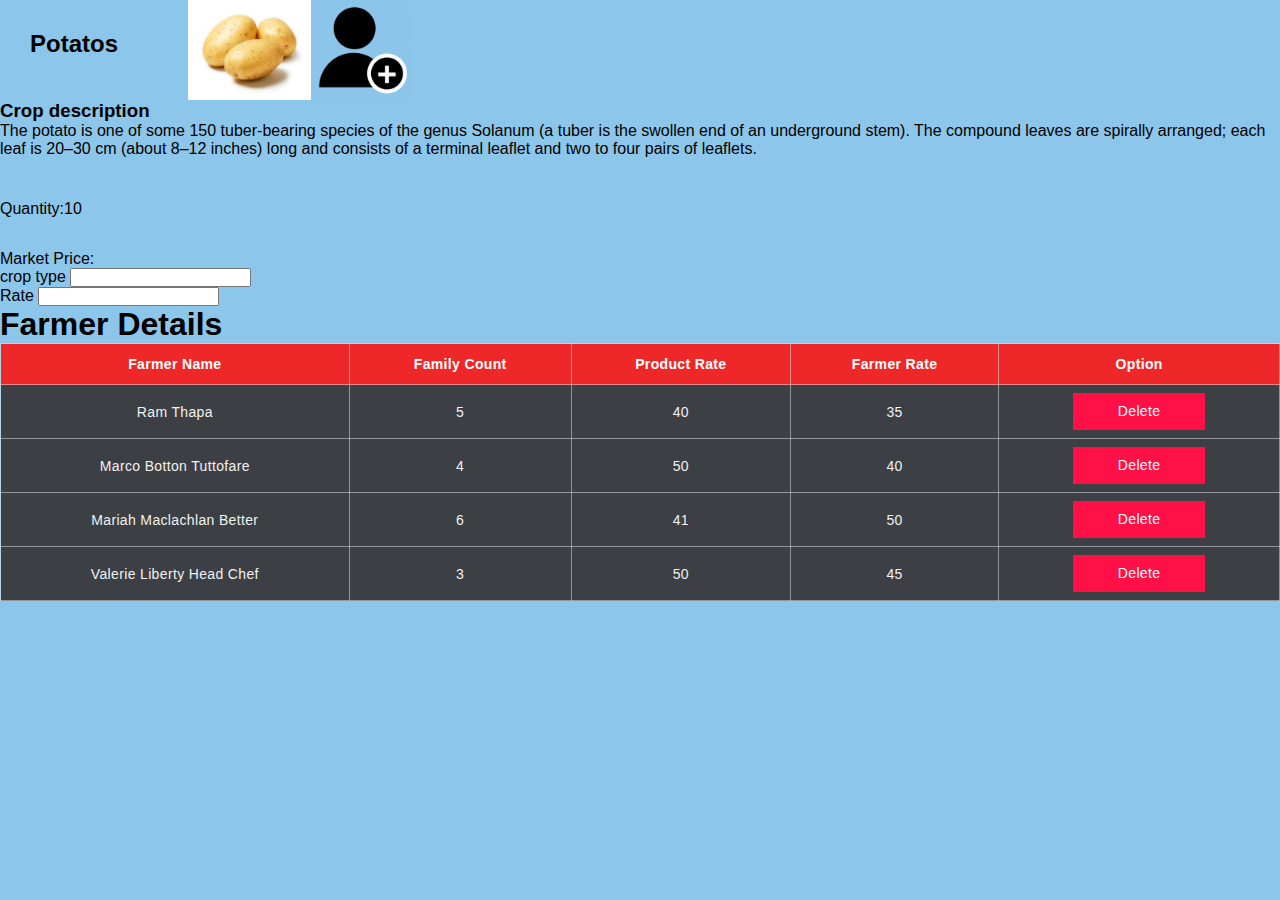
==== index.html @ 826e9d68 "Initial commit" ====
<!DOCTYPE html>
<html lang="en">
<head>
  
    <title>Crops</title>
    <link rel="stylesheet" href="style.css">
    

</head>
<body>
            <div class="icon">
              <h2 class="logo1">Potatos</h2>
              <img src="download.jpg">
    <div class="add">
               <img  src="add.jpg" >
              </div>
                
             </div>
         
        
    </div>
    <div class="desc"> 
      <h3>Crop description</h3>
      <p>The potato is one of some 150 tuber-bearing species of the genus Solanum (a tuber is the swollen end of an underground stem). The compound leaves are spirally arranged; each leaf is 20–30 cm (about 8–12 inches) long and consists of a terminal leaflet and two to four pairs of leaflets.</p>
    </div>
    <div class="quantity">
      <span class="Qt">Quantity:</span>
    <p> 10</p>
    </div>
    
      <div classs="container">
        <div class="title">Market Price:</div>
        <form action="#">
        <div class="user-details">
          <div class="input-box">
            <span class="details">crop type</span>
            <input type="text">
          </div>
          <div class="input-box">
            <span class="details">Rate</span>
            <input type="text">
        </div>
      </form>
      
      
      
      
    
    
    
   <div class="table-container">
     <h1 class="heading">Farmer Details</h1>
     <table class="table">
       <thead>
         <tr>
           <th>Farmer Name</th>
           <th>Family Count</th>
           <th>Product Rate</th>
           <th>Farmer Rate</th>
           <th>Option</th>
         </tr>
       </thead>
       <tbody>
         <tr>
           <td data-label="Farmer Name">Ram Thapa</td>
           <td data-label="Family Count">5</td>
           <td data-label="Product Rate">40</td>
           <td data-label="Farmer Rate">35</td>
           <td data-label="Option"><a href="option" class="btn">Delete</a></td>
         
          </tr>
          <tr>
            <td data-label="Farmer Name">Marco Botton Tuttofare</td>
            <td data-label="Family Count">4</td>
            <td data-label="Product Rate">50</td>
            <td data-label="Farmer Rate">40</td>
            <td data-label="Option"><a href="option" class="btn">Delete</a></td>
            
          
           </tr>
           <tr>
            <td data-label="Farmer Name">Mariah Maclachlan Better</td>
            <td data-label="Family Count">6</td>
            <td data-label="Product Rate">41</td>
            <td data-label="Farmer Rate">50</td>
            <td data-label="Option"><a href="option" class="btn">Delete</a></td>
            
          
           </tr>
           <tr>
            <td data-label="Farmer Name">Valerie Liberty Head Chef</td>
            <td data-label="Family Count">3</td>
            <td data-label="Product Rate">50</td>
            <td data-label="Farmer Rate">45</td>
            <td data-label="Option"><a href="option" class="btn">Delete</a></td>
            
          
           </tr>
       </tbody>
     </table>
   </div>
    
</body>
</html>
---- style.css ----
*{
    margin:0;
    padding :0;
    font-family: "montserrat",sans-serif;
    
}
body{
    background:rgba(98, 177, 226, 0.733); 
    height: 100px;
}
.header{
    height: 120px;
    background: green;
    padding:20px;
}

.icon{
    display: inline-flex;
    width: 100px;
    height: 100px;
}
.add{
    width:100%;
    display: flex;
    height: 100px;
    

}


.logo1{
    display: flex;
    width: 100%;
    float: right;
    height: 100px;
    margin-right: 40px;
    padding: 30px;
    
}
.logo{
    line-height: 5px;
    padding-top: 2px;
    border-radius: 20px;
    width:200px;
    float:down;
    height: 100px;
    display:flex;
    float: top;


}
.desc{
    width: 100%;
    height: 100px;
    padding: 0%;
    
}
.rate{
    float:top;
    padding: 50px;
}

.table{
    width:100%;
    border-collapse: collapse;
    

}
.table thead{
    background-color: #ee2828;
}
.table thead tr th{
    font-size: 14px;
    font-weight: 600;
    letter-spacing: 0.35px;
    color: #FFFFFF;
    opacity: 1;
    padding: 12px;
    vertical-align: top;
    border: 1px solid #dee2e685;   
}
.table tbody tr td{
    font-size: 14px;
    letter-spacing: 0.35px;
    font-weight: normal;
    color: #f1f1f1;
    background-color: #3c3f44;
    padding:8px;
    text-align: center;
    border: 1px solid #dee2e685;
}
.table tbody tr td .btn{
    width: 130px;
    text-decoration: none;
    line-height: 35px;
    display: inline-block;
    background-color: #ff1046;
    font-weight: medium;
    color: #FFFFFF;
    text-align: center;
    vertical-align: middle;
    user-select: none;
    border: 1px solid transparent;
    font-size: 14px;
    opacity: 1;
}


    

.container{
    max-width: 700px;
    width: 100%;
    padding: 25px 30px;
    
}
.conatiner .title{
    font-size: 20px;
    font-weight: 400;
}
.container .title::before{
    content: '';
    position: absolute;
    left: 0;
    bottom: 0;
    height: 3px;
    width: 30px;
    background: linear-gradient(135deg, #71b7e6, #9b59b6);
}
.container form .user-details{
    display: flex;
}
 .inputbox{
    display:flex;
}
.quantity{
    display:flex;
    width: 100%;
    height: 50px;
}
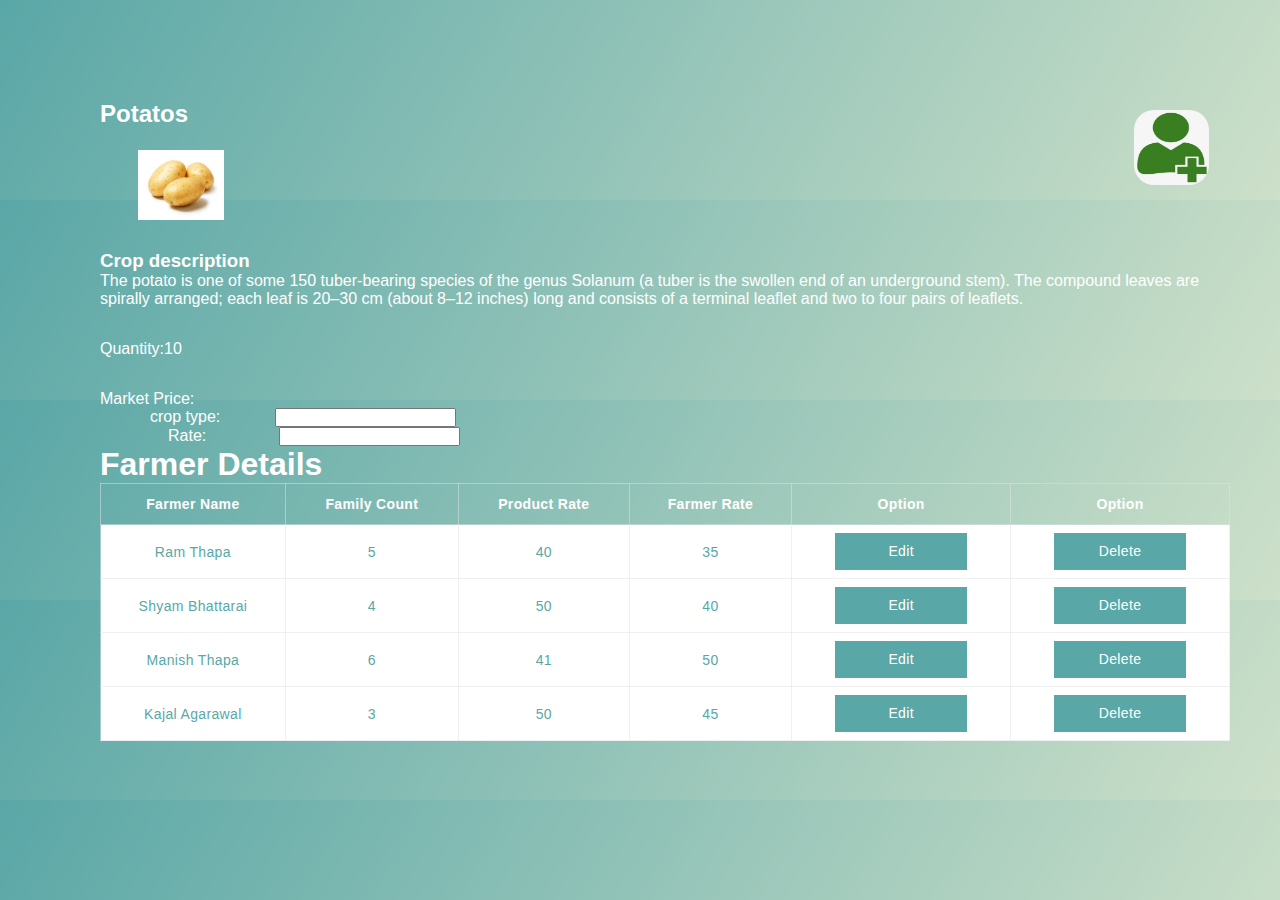
==== commit b5d23738: "third commit" ====
--- a/index.html
+++ b/index.html
@@ -2,30 +2,35 @@
 <html lang="en">
 <head>
   
+    
+    <meta charset="UTF-8">
+    <meta name="viewport" content="width=device-width,  initial-scale=1.0">
+    <link rel="stylesheet" href="style.css">
     <title>Crops</title>
-    <link rel="stylesheet" href="style.css">
     
 
 </head>
 <body>
+  <div class="mainbody">
             <div class="icon">
-              <h2 class="logo1">Potatos</h2>
-              <img src="download.jpg">
-    <div class="add">
-               <img  src="add.jpg" >
+              <h2>Potatos</h2>
+              <img src="download.jpg" class="pimg">
+            <div class="add">
+            <a href="" target = "_blank"><img  src="icon.png" class="right" /></a>
               </div>
                 
              </div>
+    
          
         
-    </div>
+    
     <div class="desc"> 
-      <h3>Crop description</h3>
-      <p>The potato is one of some 150 tuber-bearing species of the genus Solanum (a tuber is the swollen end of an underground stem). The compound leaves are spirally arranged; each leaf is 20–30 cm (about 8–12 inches) long and consists of a terminal leaflet and two to four pairs of leaflets.</p>
-    </div>
+      <h3 class="ing">Crop description </h3>
+      <p class="new">The potato is one of some 150 tuber-bearing species of the genus Solanum (a tuber is the swollen end of an underground stem). The compound leaves are spirally arranged; each leaf is 20–30 cm (about 8–12 inches) long and consists of a terminal leaflet and two to four pairs of leaflets.</p>
+  </div>
     <div class="quantity">
       <span class="Qt">Quantity:</span>
-    <p> 10</p>
+    <p class="new"> 10</p>
     </div>
     
       <div classs="container">
@@ -33,21 +38,14 @@
         <form action="#">
         <div class="user-details">
           <div class="input-box">
-            <span class="details">crop type</span>
+            <span class="details">crop type:</span>
             <input type="text">
           </div>
           <div class="input-box">
-            <span class="details">Rate</span>
+            <span class="detail">Rate:</span>
             <input type="text">
         </div>
       </form>
-      
-      
-      
-      
-    
-    
-    
    <div class="table-container">
      <h1 class="heading">Farmer Details</h1>
      <table class="table">
@@ -58,6 +56,7 @@
            <th>Product Rate</th>
            <th>Farmer Rate</th>
            <th>Option</th>
+           <th>Option</th>
          </tr>
        </thead>
        <tbody>
@@ -66,32 +65,36 @@
            <td data-label="Family Count">5</td>
            <td data-label="Product Rate">40</td>
            <td data-label="Farmer Rate">35</td>
+           <td data-label="Option"><a href="option" class="btn-danger">Edit</a></td>
            <td data-label="Option"><a href="option" class="btn">Delete</a></td>
          
           </tr>
           <tr>
-            <td data-label="Farmer Name">Marco Botton Tuttofare</td>
+            <td data-label="Farmer Name">Shyam Bhattarai</td>
             <td data-label="Family Count">4</td>
             <td data-label="Product Rate">50</td>
             <td data-label="Farmer Rate">40</td>
+            <td data-label="Option"><a href="option" class="btn-danger">Edit</a></td>
             <td data-label="Option"><a href="option" class="btn">Delete</a></td>
             
           
            </tr>
            <tr>
-            <td data-label="Farmer Name">Mariah Maclachlan Better</td>
+            <td data-label="Farmer Name">Manish Thapa</td>
             <td data-label="Family Count">6</td>
             <td data-label="Product Rate">41</td>
             <td data-label="Farmer Rate">50</td>
+            <td data-label="Option"><a href="option" class="btn-danger">Edit</a></td>
             <td data-label="Option"><a href="option" class="btn">Delete</a></td>
             
           
            </tr>
            <tr>
-            <td data-label="Farmer Name">Valerie Liberty Head Chef</td>
+            <td data-label="Farmer Name">Kajal Agarawal</td>
             <td data-label="Family Count">3</td>
             <td data-label="Product Rate">50</td>
             <td data-label="Farmer Rate">45</td>
+            <td data-label="Option"><a href="option" class="btn-danger">Edit</a></td>
             <td data-label="Option"><a href="option" class="btn">Delete</a></td>
             
           
@@ -99,6 +102,7 @@
        </tbody>
      </table>
    </div>
-    
+  </div>
+  </div>
 </body>
 </html>--- a/style.css
+++ b/style.css
@@ -1,12 +1,17 @@
 *{
     margin:0;
     padding :0;
-    font-family: "montserrat",sans-serif;
+    font-family: -apple-system, BlinkMacSystemFont, 'Segoe UI', Roboto, Oxygen, Ubuntu, Cantarell, 'Open Sans', 'Helvetica Neue', sans-serif;
     
 }
 body{
-    background:rgba(98, 177, 226, 0.733); 
+    background: linear-gradient(120deg,#5aa7a7 , #cde0c9);
     height: 100px;
+}
+.mainbody{
+margin-left: 100px;
+margin-top: 100px;
+margin-right: 50px;
 }
 .header{
     height: 120px;
@@ -15,59 +20,55 @@
 }
 
 .icon{
-    display: inline-flex;
+    display:flex;
     width: 100px;
     height: 100px;
+    border-radius: 40px;
+    color:white;
+    
 }
-.add{
-    width:100%;
-    display: flex;
-    height: 100px;
-    
-
+.pimg{
+    margin-top: 50px;
+    margin-left: -50px;
+    width: 100px;
+    height: 70px;
 }
 
+.add{
+    position:relative;
+    left:700px;   
+    width: 200px;
+}
+.right{
+    position:relative;
+    left:200px;
+    width: 75px;
+    height: 75px;
+    border-radius: 20px;
+    margin: 10px 10px 10px 10px;
 
-.logo1{
-    display: flex;
-    width: 100%;
-    float: right;
-    height: 100px;
-    margin-right: 40px;
-    padding: 30px;
+background: #5aa7a7;
     
-}
-.logo{
-    line-height: 5px;
-    padding-top: 2px;
-    border-radius: 20px;
-    width:200px;
-    float:down;
-    height: 100px;
-    display:flex;
-    float: top;
-
-
+    
+   
 }
 .desc{
     width: 100%;
-    height: 100px;
+    height: 90px;
     padding: 0%;
-    
+    margin-top: 50px;   
 }
-.rate{
-    float:top;
-    padding: 50px;
+.ing{
+    color:white;
 }
+
 
 .table{
     width:100%;
     border-collapse: collapse;
-    
-
 }
 .table thead{
-    background-color: #ee2828;
+    background: color #5aa7a7;;
 }
 .table thead tr th{
     font-size: 14px;
@@ -83,8 +84,8 @@
     font-size: 14px;
     letter-spacing: 0.35px;
     font-weight: normal;
-    color: #f1f1f1;
-    background-color: #3c3f44;
+    color:#5aa7a7;
+    background-color: white;
     padding:8px;
     text-align: center;
     border: 1px solid #dee2e685;
@@ -94,7 +95,22 @@
     text-decoration: none;
     line-height: 35px;
     display: inline-block;
-    background-color: #ff1046;
+    background-color: #5aa7a7;
+    font-weight: medium;
+    color: #FFFFFF;
+    text-align: center;
+    vertical-align: middle;
+    user-select: none;
+    border: 1px solid transparent;
+    font-size: 14px;
+    opacity: 1;
+}
+.table tbody tr td .btn-danger{
+    width: 130px;
+    text-decoration: none;
+    line-height: 35px;
+    display: inline-block;
+    background-color: #5aa7a7;
     font-weight: medium;
     color: #FFFFFF;
     text-align: center;
@@ -125,7 +141,7 @@
     bottom: 0;
     height: 3px;
     width: 30px;
-    background: linear-gradient(135deg, #71b7e6, #9b59b6);
+    background: linear-gradient(120deg,#5aa7a7 , #cde0c9);
 }
 .container form .user-details{
     display: flex;
@@ -137,4 +153,35 @@
     display:flex;
     width: 100%;
     height: 50px;
+    
 }
+.title{
+    color: white;
+}
+.Qt{
+    color: white;
+}
+.heading{
+    color:white;
+}
+.details{
+    color:white;
+    padding: 50px;
+}
+.detail{
+    color:white;
+    padding: 68px; 
+    margin-top:50px;
+}
+.new{
+    color:white;
+}
+#body1{
+    background: linear-gradient(120deg,#5aa7a7 , #cde0c9);
+    width: 100%;
+    height: 75px;
+    margin:0px;
+    padding: 0px;
+    font-family: -apple-system, BlinkMacSystemFont, 'Segoe UI', Roboto, Oxygen, Ubuntu, Cantarell, 'Open Sans', 'Helvetica Neue', sans-serif;    
+    
+}
